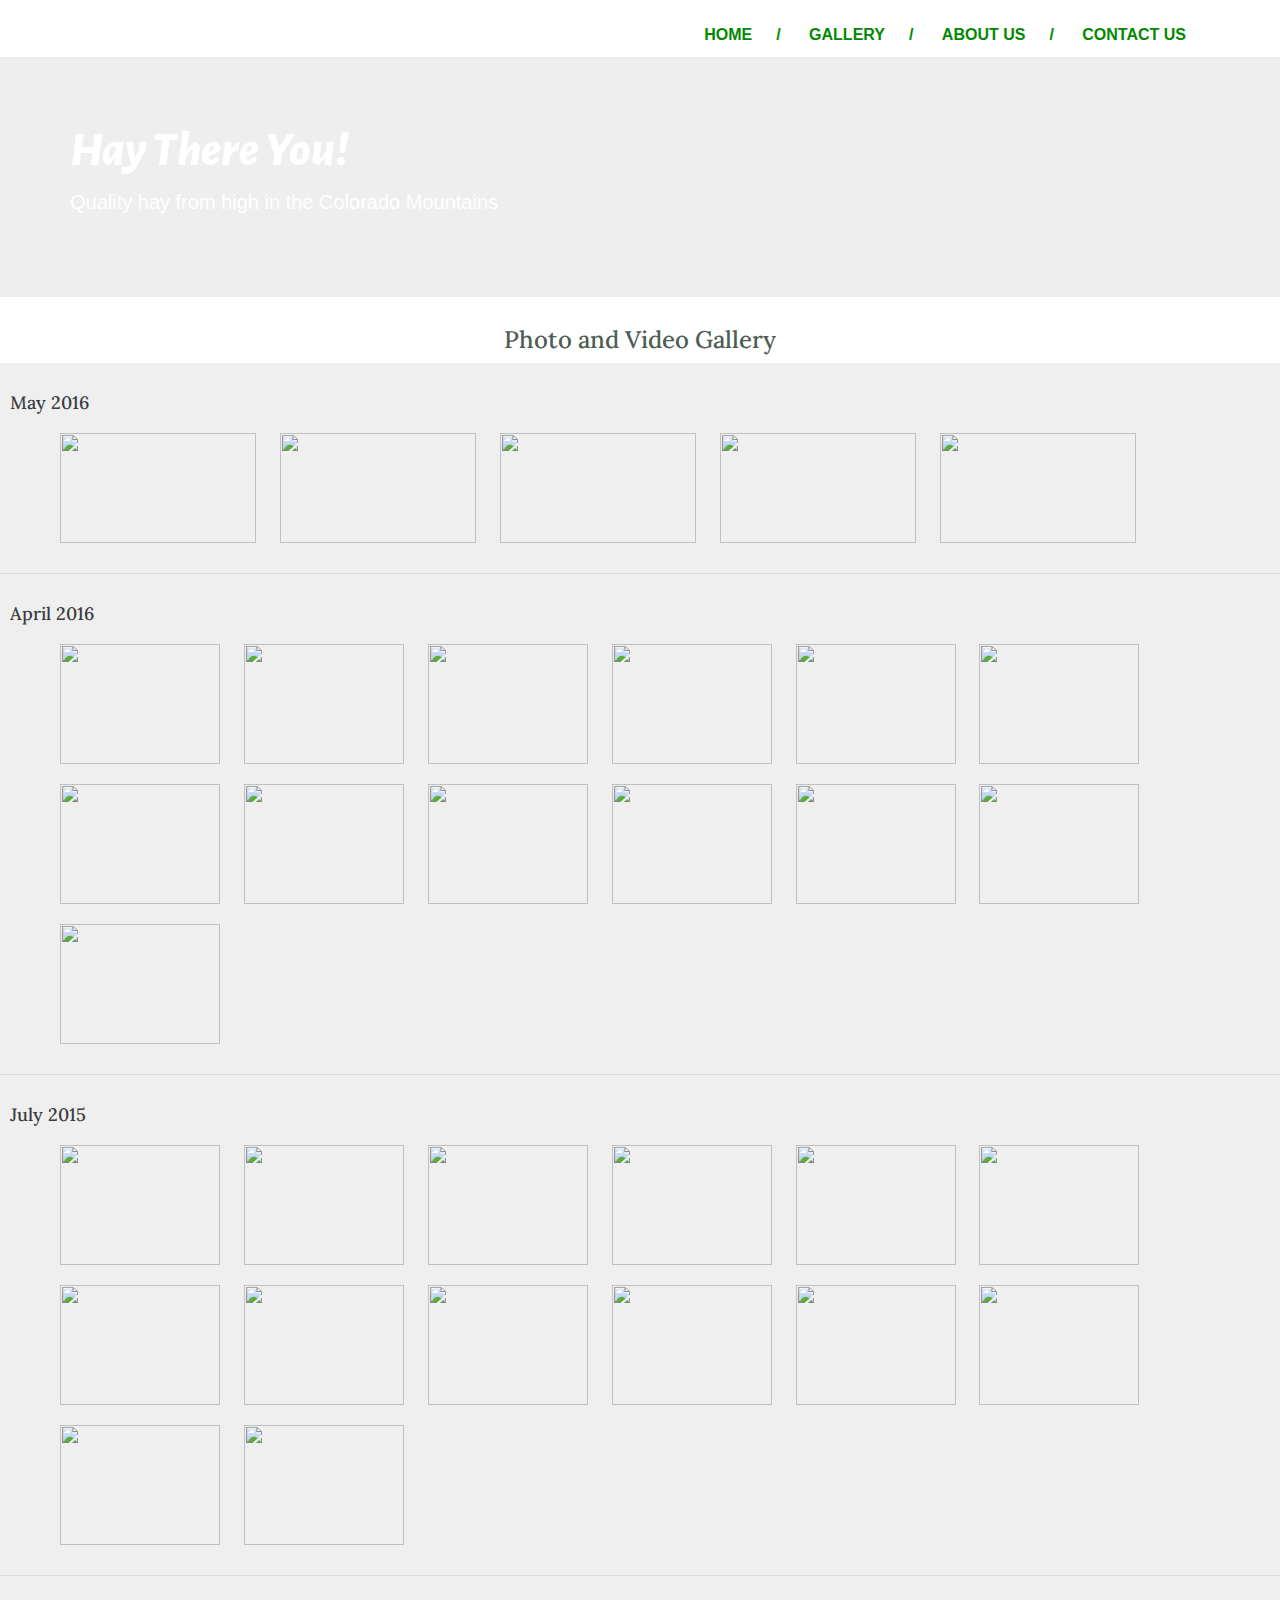
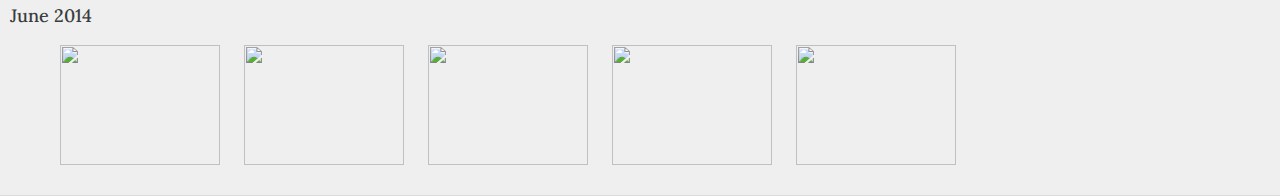
==== gallery.html @ 7894c7de "Add files via upload" ====
<!DOCTYPE html>
<html>

  <head>
    <link rel="stylesheet" href="https://maxcdn.bootstrapcdn.com/bootstrap/3.3.6/css/bootstrap.min.css">
    <link rel="stylesheet" href="main.css">
    <link href='https://fonts.googleapis.com/css?family=Alegreya+Sans:400,800italic' rel='stylesheet' type='text/css'>
    <link href='https://fonts.googleapis.com/css?family=Lora:400,700' rel='stylesheet' type='text/css'>
    <script src="https://ajax.googleapis.com/ajax/libs/jquery/2.2.3/jquery.min.js"></script>
    <script type='text/javascript' src='gallery.js'></script>
  </head>

  <title>Hay There You - Colorado Mountain Hay</title>

  <body>
    <div class="nav">
      <div class="container">        
        <ul class="pull-right">
          <li><a href="index.html">Home</a></li>/
          <li><a href="gallery.html">Gallery</a></li>/
          <li><a href="about.html">About Us</a></li>/
          <li><a href="contact.html">Contact Us</a></li>
        </ul>
      </div>
    </div>

    <div class="jumbotron">
      <div class="container">
        <h1>Hay There You!</h1>
        <p>Quality hay from high in the Colorado Mountains</p>
      </div>
    </div>

    <div class="title-block">
      <h1>Photo and Video Gallery</h1>
    </div>
    
    <div class="gallery-block">
      <h2>May 2016</h2>
      <ul style="list-style-type:none">
        <li align=middle class="thumbs"><img src="images/CP.jpg" width=196 height=110></li>
        <li align=middle class="thumbs"><img src="images/20.jpg" width=196 height=110></li>
        <li align=middle class="thumbs"><img src="images/Triangle.jpg" width=196 height=110></li>
        <li align=middle class="thumbs"><img src="images/ES.jpg" width=196 height=110></li>
        <li align=middle class="thumbs"><img src="images/WS.jpg" width=196 height=110></li>
      </ul>
    </div>
  
    <div class="gallery-block">
      <h2>April 2016</h2>
      <ul style="list-style-type:none">
        <li align=middle class="thumbs"><img src="images/IMG_1636.jpg" width=160 height=120></li>
        <li align=middle class="thumbs"><img src="images/IMG_1638.jpg" width=160 height=120></li>
        <li align=middle class="thumbs"><img src="images/IMG_1642.jpg" width=160 height=120></li>
        <li align=middle class="thumbs"><img src="images/IMG_1643.jpg" width=160 height=120></li>
        <li align=middle class="thumbs"><img src="images/IMG_1644.jpg" width=160 height=120></li>
        <li align=middle class="thumbs"><img src="images/IMG_1645.jpg" width=160 height=120></li>
        <li align=middle class="thumbs"><img src="images/IMG_1647.jpg" width=160 height=120></li>
        <li align=middle class="thumbs"><img src="images/IMG_1648.jpg" width=160 height=120></li>
        <li align=middle class="thumbs"><img src="images/IMG_1649.jpg" width=160 height=120></li>
        <li align=middle class="thumbs"><img src="images/IMG_1650.jpg" width=160 height=120></li>
        <li align=middle class="thumbs"><img src="images/IMG_1651.jpg" width=160 height=120></li>
        <li align=middle class="thumbs"><img src="images/IMG_1655.jpg" width=160 height=120></li>
        <li align=middle class="thumbs"><img src="images/IMG_1657.jpg" width=160 height=120></li>
      </ul>
    </div>

    <div class="gallery-block">
      <h2>July 2015</h2>
      <ul style="list-style-type:none">
        <li align=middle class="thumbs"><img src="images/IMG_1332.jpg" width=160 height=120></li>
        <li align=middle class="thumbs"><img src="images/IMG_1340.jpg" width=160 height=120></li>
        <li align=middle class="thumbs"><img src="images/IMG_1357.jpg" width=160 height=120></li>
        <li align=middle class="thumbs"><img src="images/IMG_1329.jpg" width=160 height=120></li>
        <li align=middle class="thumbs"><img src="images/IMG_1330.jpg" width=160 height=120></li>
        <li align=middle class="thumbs"><img src="images/IMG_1333.jpg" width=160 height=120></li>
        <li align=middle class="thumbs"><img src="images/IMG_1338.jpg" width=160 height=120></li>
        <li align=middle class="thumbs"><img src="images/IMG_1347.jpg" width=160 height=120></li>
        <li align=middle class="thumbs"><img src="images/IMG_1351.jpg" width=160 height=120></li>
        <li align=middle class="thumbs"><img src="images/IMG_1354.jpg" width=160 height=120></li>
        <li align=middle class="thumbs"><img src="images/IMG_1356.jpg" width=160 height=120></li>
        <li align=middle class="thumbs"><img src="images/IMG_1358.jpg" width=160 height=120></li>
        <li align=middle class="thumbs"><img src="images/IMG_1360.jpg" width=160 height=120></li>
        <li align=middle class="thumbs"><img src="images/IMG_1385.jpg" width=160 height=120></li>
      </ul>
    </div>

    <div class="gallery-block">
      <h2>June 2014</h2>
      <ul style="list-style-type:none">
        <li align=middle class="thumbs"><img src="images/IMG_0996.jpg" width=160 height=120></li>
        <li align=middle class="thumbs"><img src="images/IMG_0997.jpg" width=160 height=120></li>
        <li align=middle class="thumbs"><img src="images/IMG_0999.jpg" width=160 height=120></li>
        <li align=middle class="thumbs"><img src="images/IMG_1013.jpg" width=160 height=120></li>
        <li align=middle class="thumbs"><img src="images/IMG_1014.jpg" width=160 height=120></li>
      </ul>
    </div>

  </body>
</html>
---- main.css ----
.nav h1 {
  padding-left: 12px;
  color: #028900;
  font-size: 48px;  
  font-family: 'Alegreya Sans', sans-serif;
  font-weight: 800;
  font-style: italic;
}

.nav a {
  color: #028900;
  font-size: 16px;
  font-weight: bold;
  padding-right: 24px;
  padding-left: 24px;
  text-transform: uppercase;
}
.nav ul {
  padding-top: 24px;
  color: #028900;
  font-size: 16px;
  font-weight: bold;
} 

.nav li {
  display: inline;
}

.jumbotron {
  background-image: url(images/bkg.jpg);
  height: 240px;
  background-repeat: no-repeat;
  background-size: cover;
}

.jumbotron .container {
  position: relative;
}

.jumbotron h1 {
  color: #ffffff;
  font-size: 48px;  
  font-family: 'Alegreya Sans', sans-serif;
  font-weight: 800;
  font-style: italic;
}

.jumbotron p {
  font-size: 20px;
  color: #fff;
}

.title-block h1{
  color: #4d5d53;
  font-size: 24px;
  text-align: center;
  font-family: 'Lora', serif;
}

.gallery-block {
  background-color: #efefef;
  border-bottom: 1px solid #dbdbdb;
  padding: 10px;
}

.gallery-block h2 {
  color: #393c3d;
  font-size: 18px;
  font-family: 'Lora', serif;
}
  
.gallery-block p {
  font-size: 15px;
  margin-bottom: 13px;
}

.dimmer {
  position: fixed;
  top: 0px;
  left: 0px;
  z-index: 5;
  width: 100%;
  height: 100%; 
  background-color: rgba(0,0,0,.8);
}

.overlay {
  position: fixed;
  left: 50%;
  top: 50%; 
  width: 720px;
  height: 520px;
  margin: -260px 0px 0px -360px;
  z-index: 8;
  background: #000000;
}

.contact-block {
  border: 2px solid #4d5d53;
  border-radius: 10px;
  font-size: 16px;
  color: #0;
  padding: 12px 12px 12px 12px;
  font-family: 'Lora', serif;
}

.pano {
  border: 2px solid #4d5d53;
  border-radius: 10px;
  margin: auto;  
  width: 85%;
}

.page-text {
  color: 0;
  font-size: 20px;
  font-family: 'Lora', serif;
}

.thumbnail {
  border: 2px solid #4d5d53;
  border-radius: 10px;
}

.thumbnail p {
  font-size: 14px;
  color: #028900;
  text-align: center;
  padding-top: 2px;
  font-weight: bold;
} 

.small-pic {
  border: 2px solid #4d5d53;
  border-radius: 10px;
  width: 340px;
  height: 280px;
}

.small-pic img {
  display:block;
  margin:auto;
}

.small-pic h5 {
  font-size: 14px;
  color: #028900;
}

.text-block {
  padding: 12px 12px 12px 12px;
  margin-left: auto;
  margin-right: auto;
}

.thumbs {
  display: inline-block;
  width: 196;
  height: 110;
  padding: 10px;
}
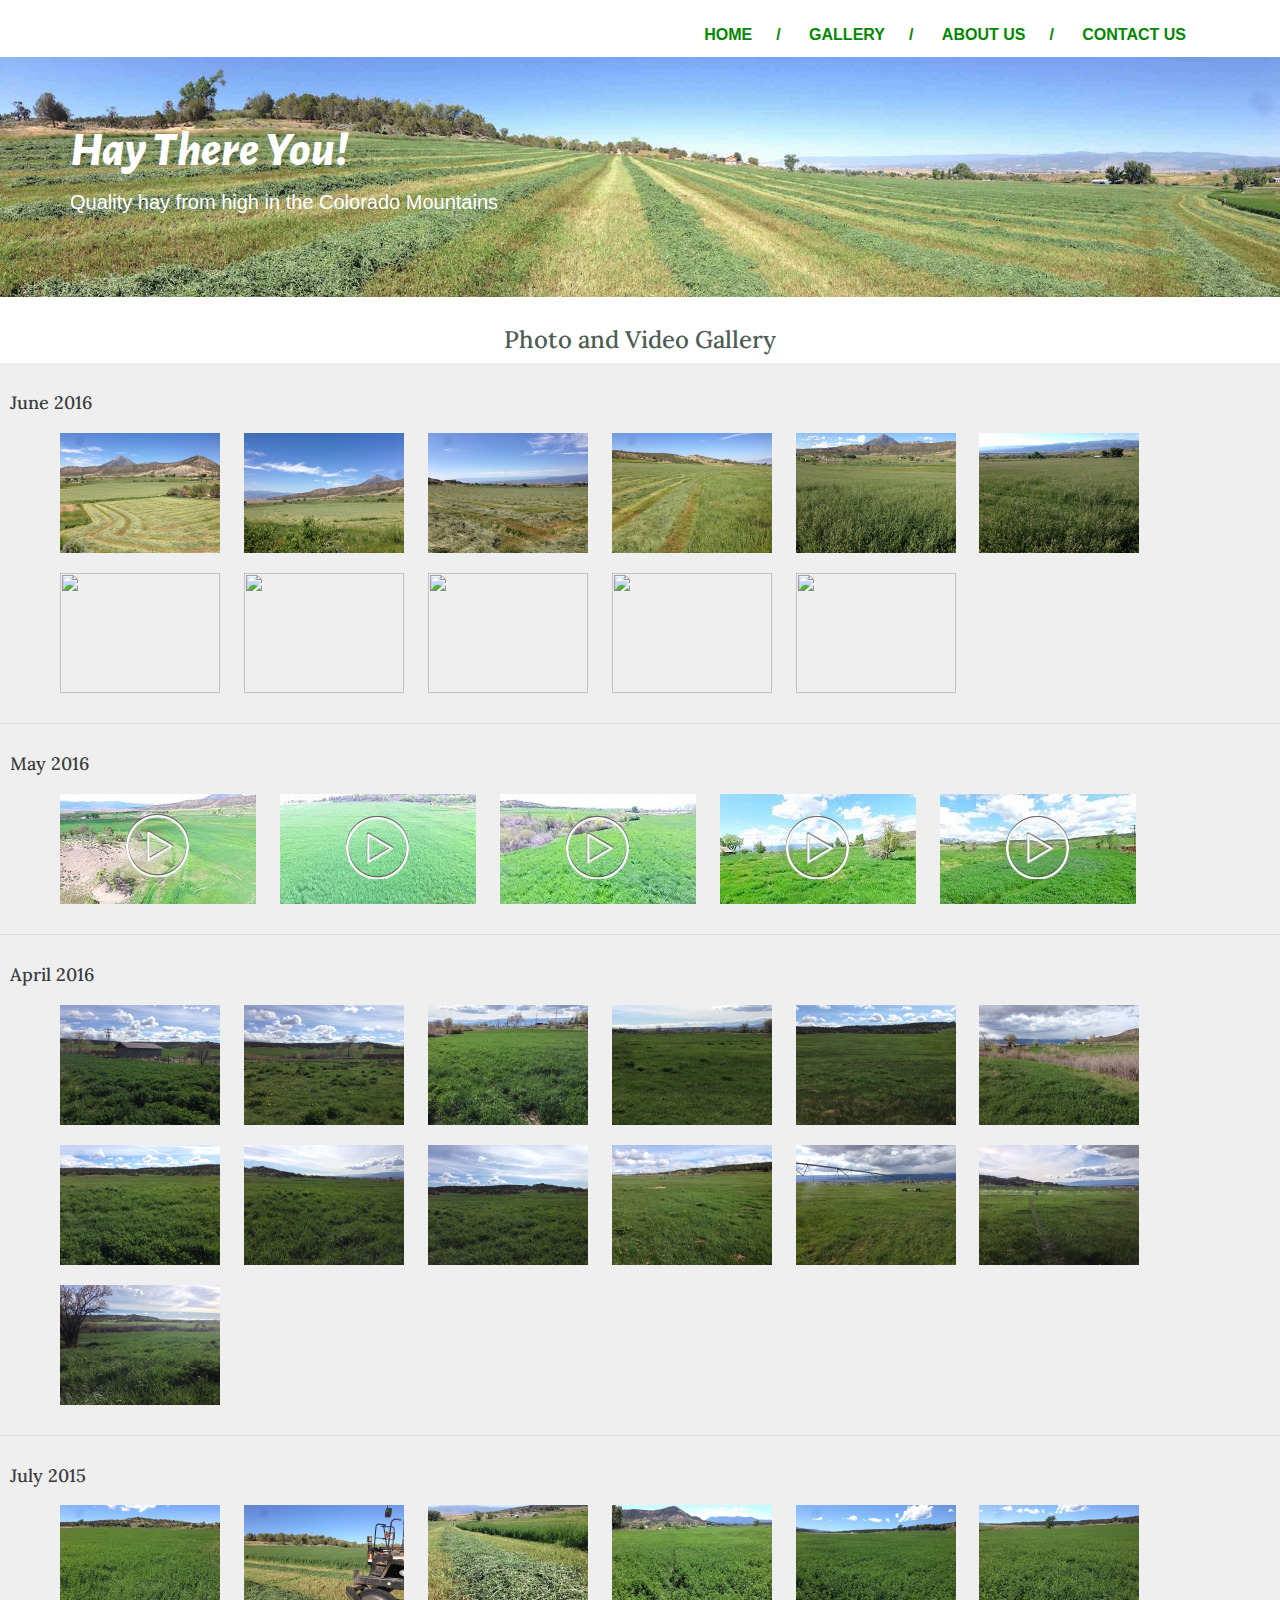
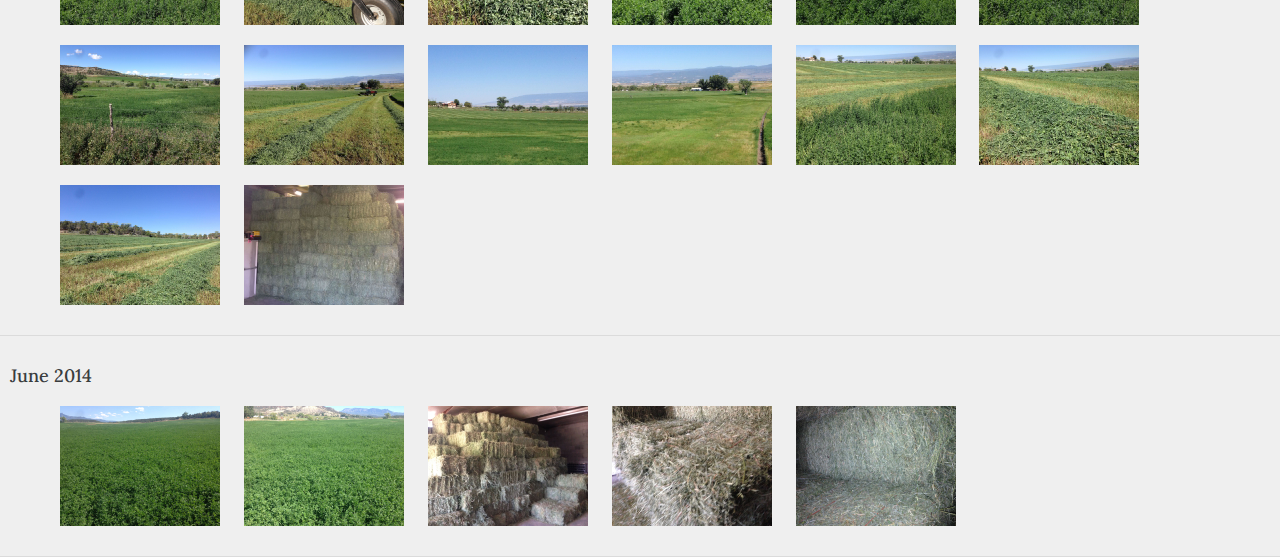
==== commit b9b19146: "Added June 2016 images" ====
--- a/gallery.html
+++ b/gallery.html
@@ -36,6 +36,23 @@
     </div>
     
     <div class="gallery-block">
+      <h2>June 2016</h2>
+      <ul style="list-style-type:none">
+        <li align=middle class="thumbs"><img src="images/IMG_1703.jpg" width=160 height=120></li>
+        <li align=middle class="thumbs"><img src="images/IMG_1702.jpg" width=160 height=120></li>
+        <li align=middle class="thumbs"><img src="images/IMG_1701.jpg" width=160 height=120></li>
+        <li align=middle class="thumbs"><img src="images/IMG_1700.jpg" width=160 height=120></li>
+        <li align=middle class="thumbs"><img src="images/IMG_1691.jpg" width=160 height=120></li>   
+        <li align=middle class="thumbs"><img src="images/IMG_1690.jpg" width=160 height=120></li>
+        <li align=middle class="thumbs"><img src="images/IMG_1681.jpg" width=160 height=120></li>
+        <li align=middle class="thumbs"><img src="images/IMG_1679.jpg" width=160 height=120></li>
+        <li align=middle class="thumbs"><img src="images/IMG_1677.jpg" width=160 height=120></li>
+        <li align=middle class="thumbs"><img src="images/IMG_1676.jpg" width=160 height=120></li>
+        <li align=middle class="thumbs"><img src="images/IMG_1675.jpg" width=160 height=120></li>
+      </ul>
+    </div>  
+
+    <div class="gallery-block">    
       <h2>May 2016</h2>
       <ul style="list-style-type:none">
         <li align=middle class="thumbs"><img src="images/CP.jpg" width=196 height=110></li>
--- a/main.css
+++ b/main.css
@@ -115,11 +115,13 @@
   color: 0;
   font-size: 20px;
   font-family: 'Lora', serif;
+  padding: 10px;
 }
 
 .thumbnail {
   border: 2px solid #4d5d53;
   border-radius: 10px;
+  display: inline-block;
 }
 
 .thumbnail p {
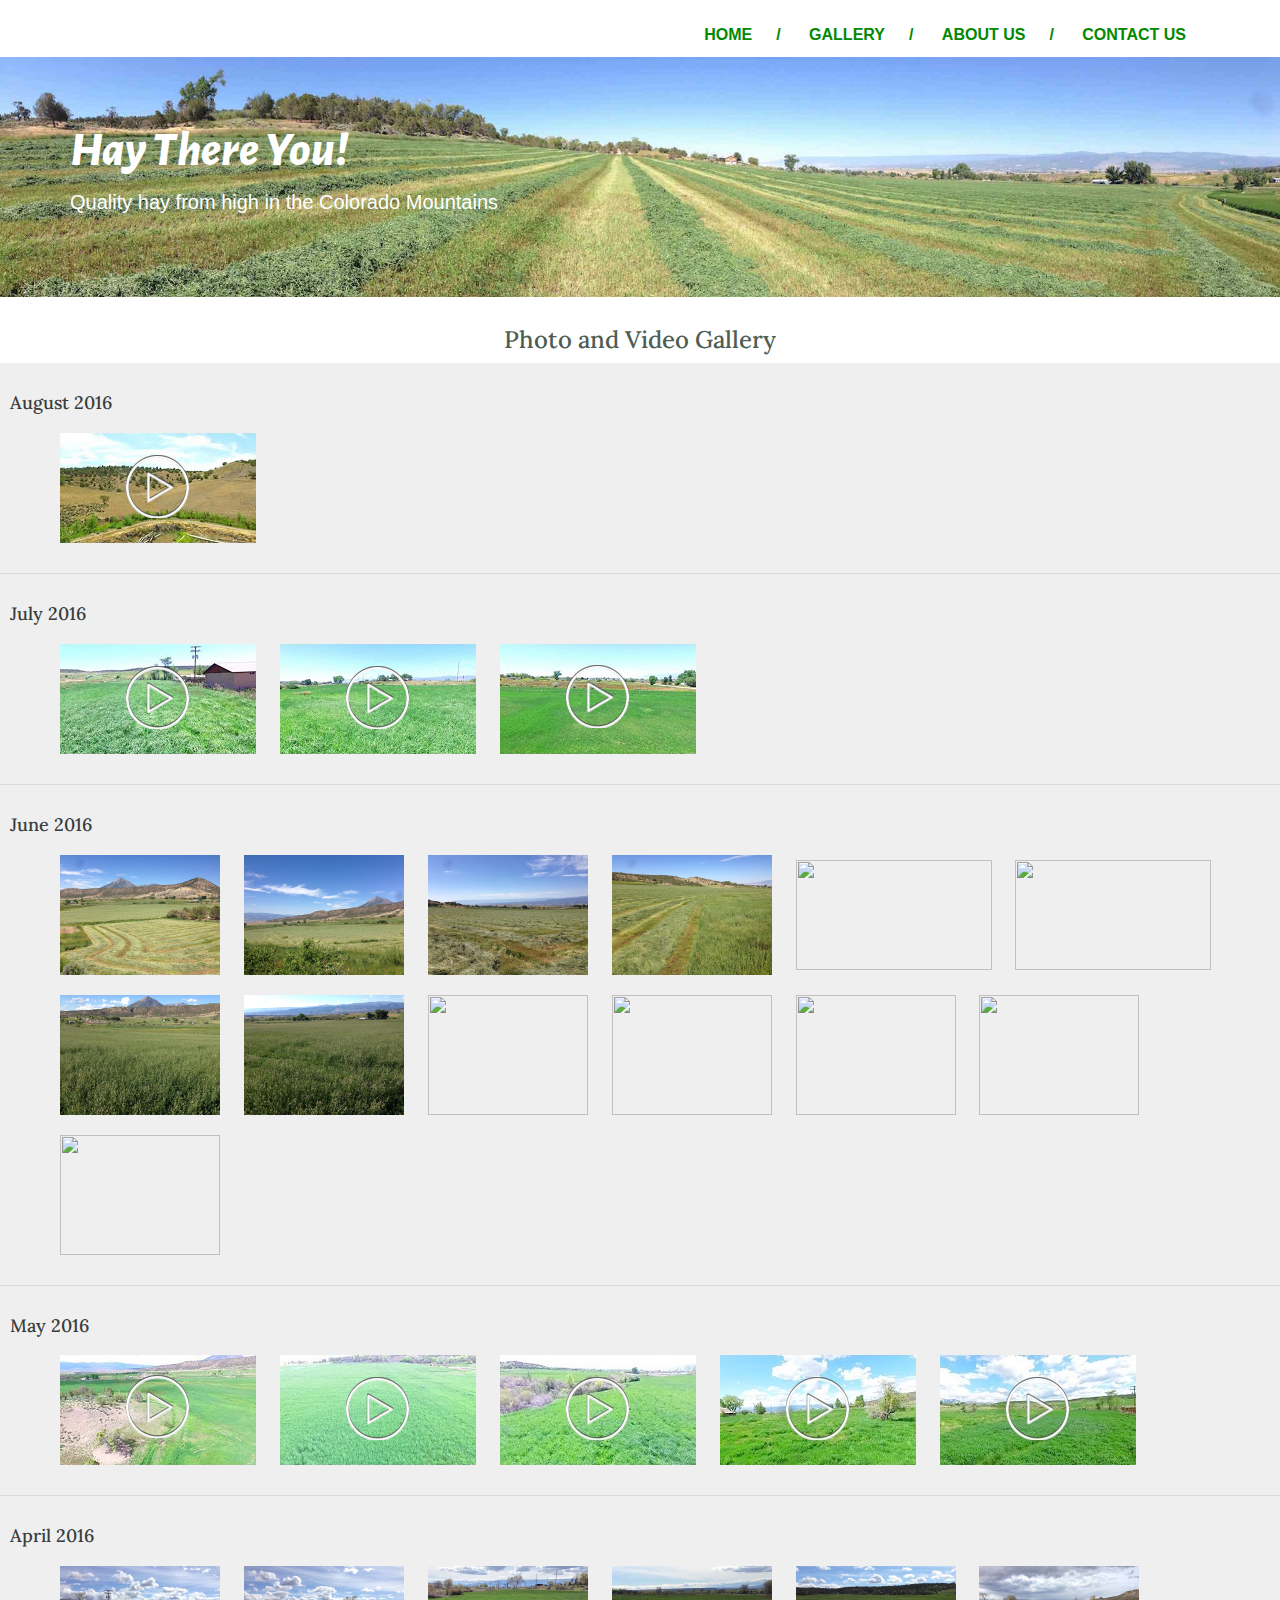
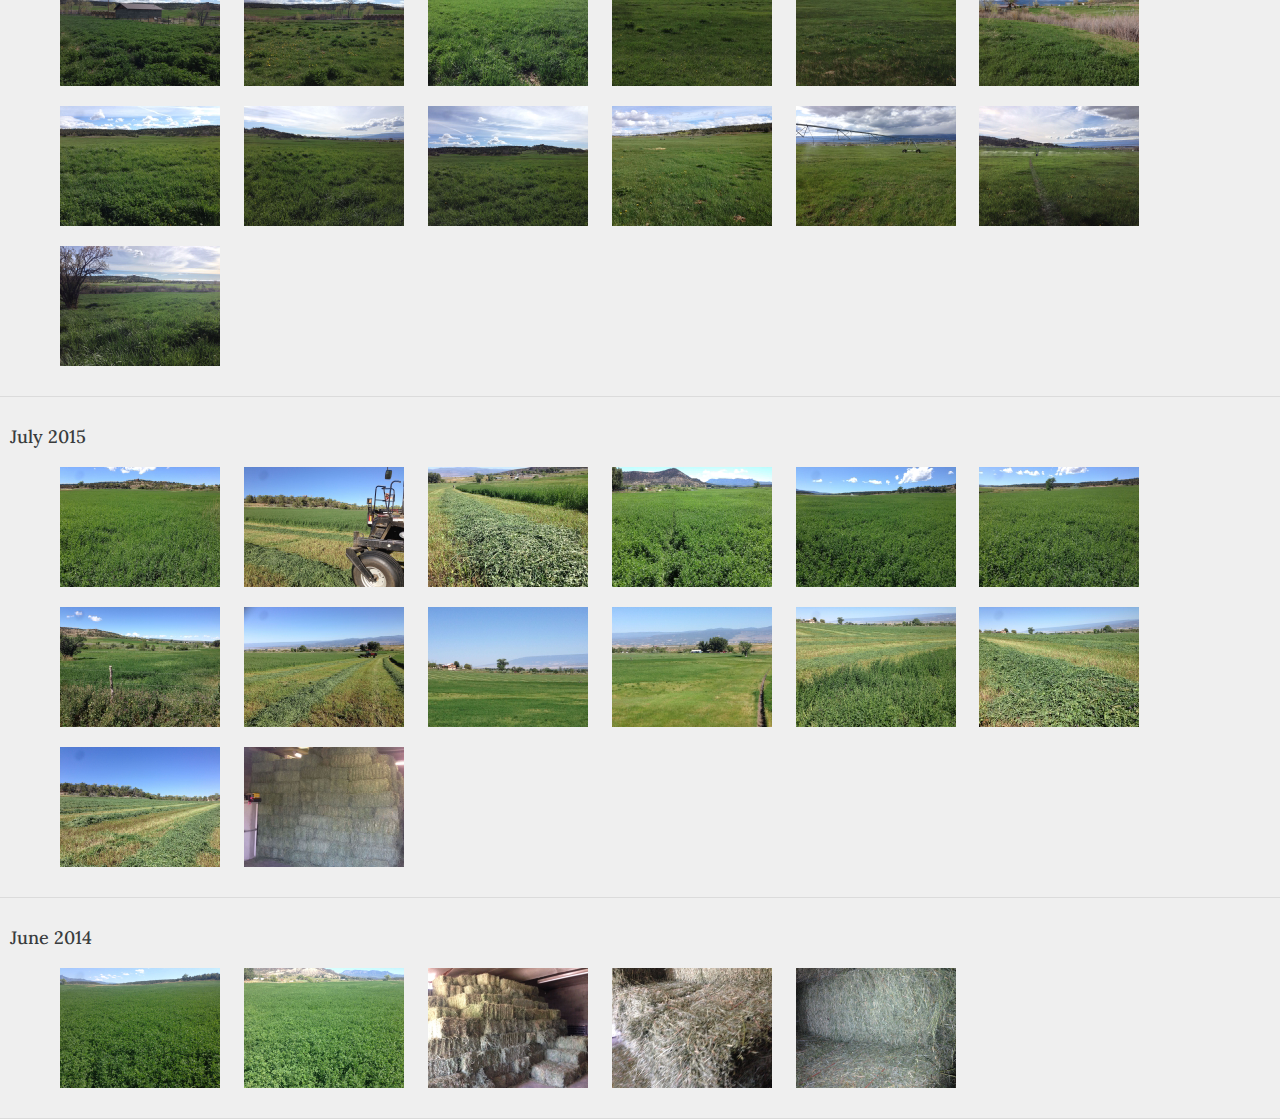
==== commit 2eb23ccc: "Added July and August 2016 images" ====
--- a/gallery.html
+++ b/gallery.html
@@ -34,7 +34,23 @@
     <div class="title-block">
       <h1>Photo and Video Gallery</h1>
     </div>
-    
+ 
+    <div class="gallery-block">
+      <h2>August 2016</h2>
+      <ul style="list-style-type:none">
+        <li align=middle class="thumbs"><img src="images/DJI_0020.jpg" width=196 height=110></li>
+      </ul>
+    </div>  
+   
+    <div class="gallery-block">
+      <h2>July 2016</h2>
+      <ul style="list-style-type:none">
+        <li align=middle class="thumbs"><img src="images/DJI_0016.jpg" width=196 height=110></li>
+        <li align=middle class="thumbs"><img src="images/DJI_0017.jpg" width=196 height=110></li>
+        <li align=middle class="thumbs"><img src="images/DJI_0018.jpg" width=196 height=110></li>
+      </ul>
+    </div>  
+
     <div class="gallery-block">
       <h2>June 2016</h2>
       <ul style="list-style-type:none">
@@ -42,6 +58,10 @@
         <li align=middle class="thumbs"><img src="images/IMG_1702.jpg" width=160 height=120></li>
         <li align=middle class="thumbs"><img src="images/IMG_1701.jpg" width=160 height=120></li>
         <li align=middle class="thumbs"><img src="images/IMG_1700.jpg" width=160 height=120></li>
+
+        <li align=middle class="thumbs"><img src="images/DJI_0013.jpg" width=196 height=110></li>
+        <li align=middle class="thumbs"><img src="images/DJI_0015.jpg" width=196 height=110></li>
+
         <li align=middle class="thumbs"><img src="images/IMG_1691.jpg" width=160 height=120></li>   
         <li align=middle class="thumbs"><img src="images/IMG_1690.jpg" width=160 height=120></li>
         <li align=middle class="thumbs"><img src="images/IMG_1681.jpg" width=160 height=120></li>
